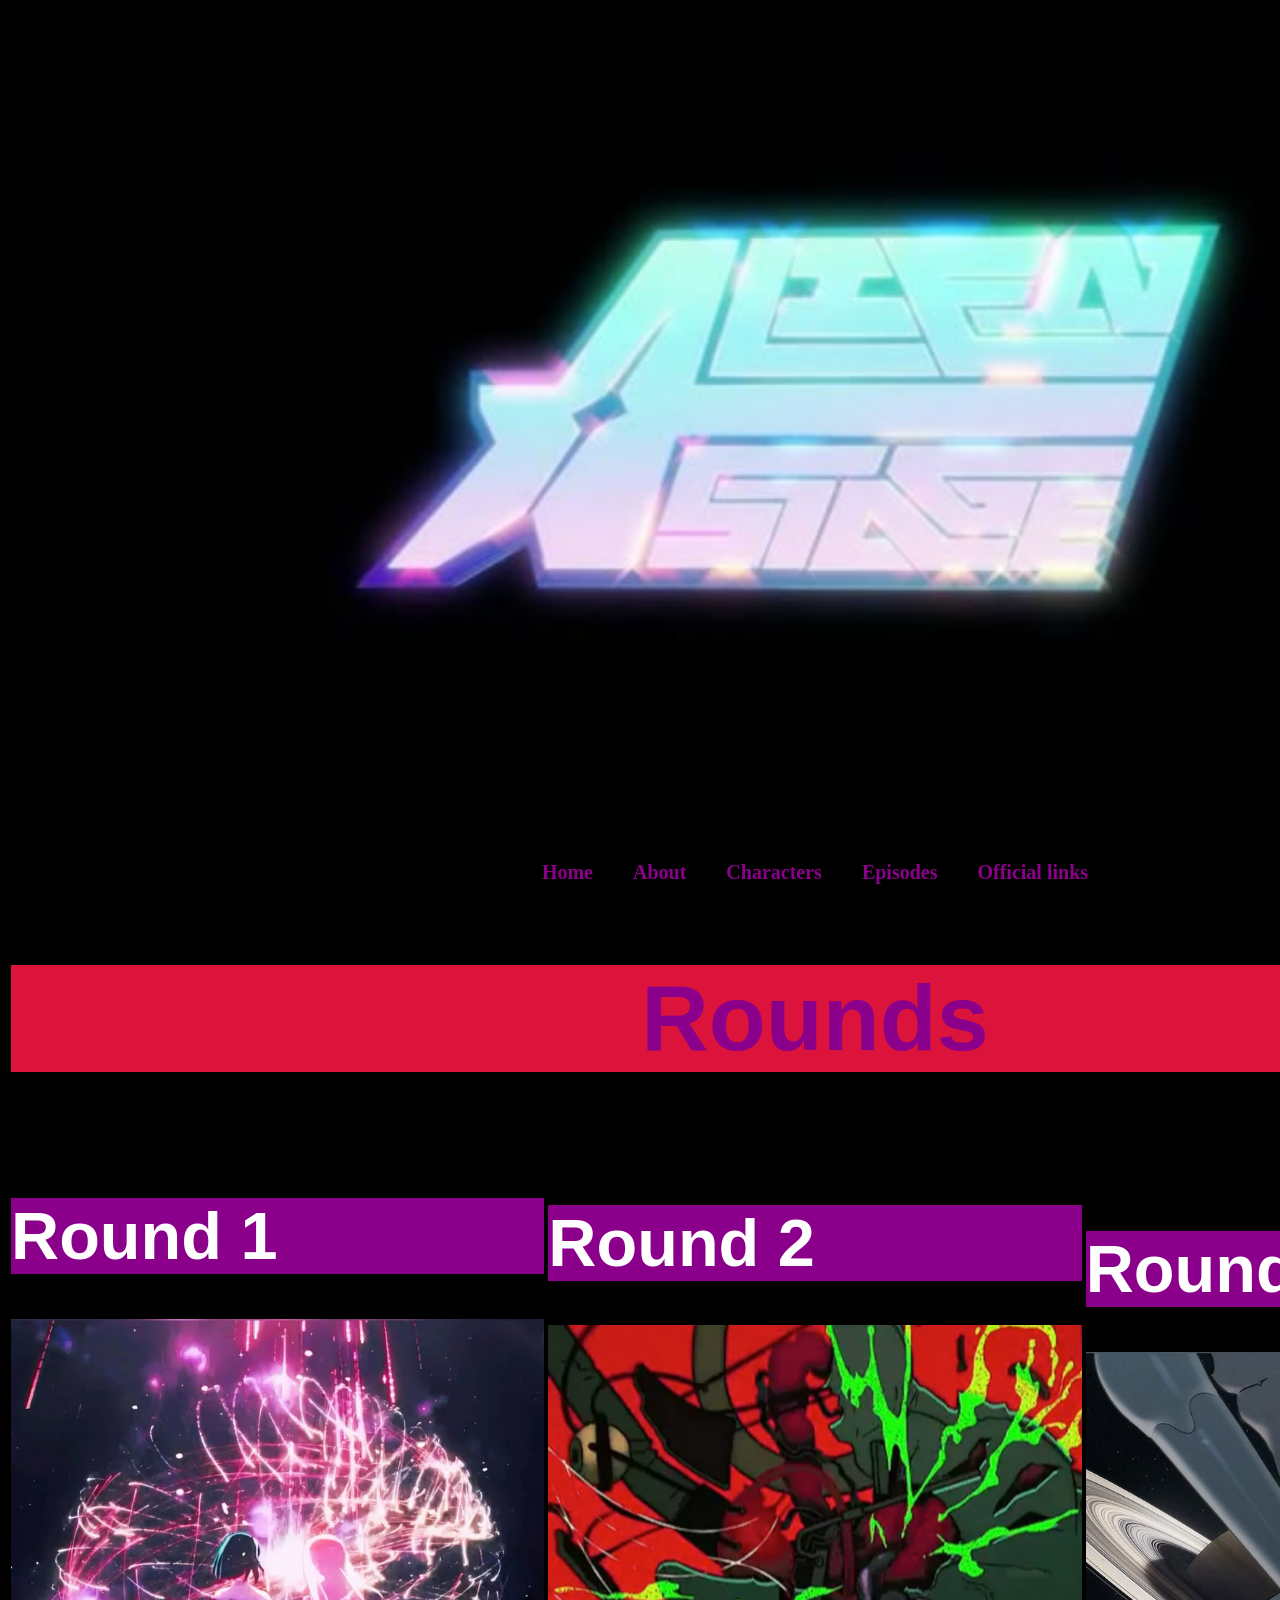
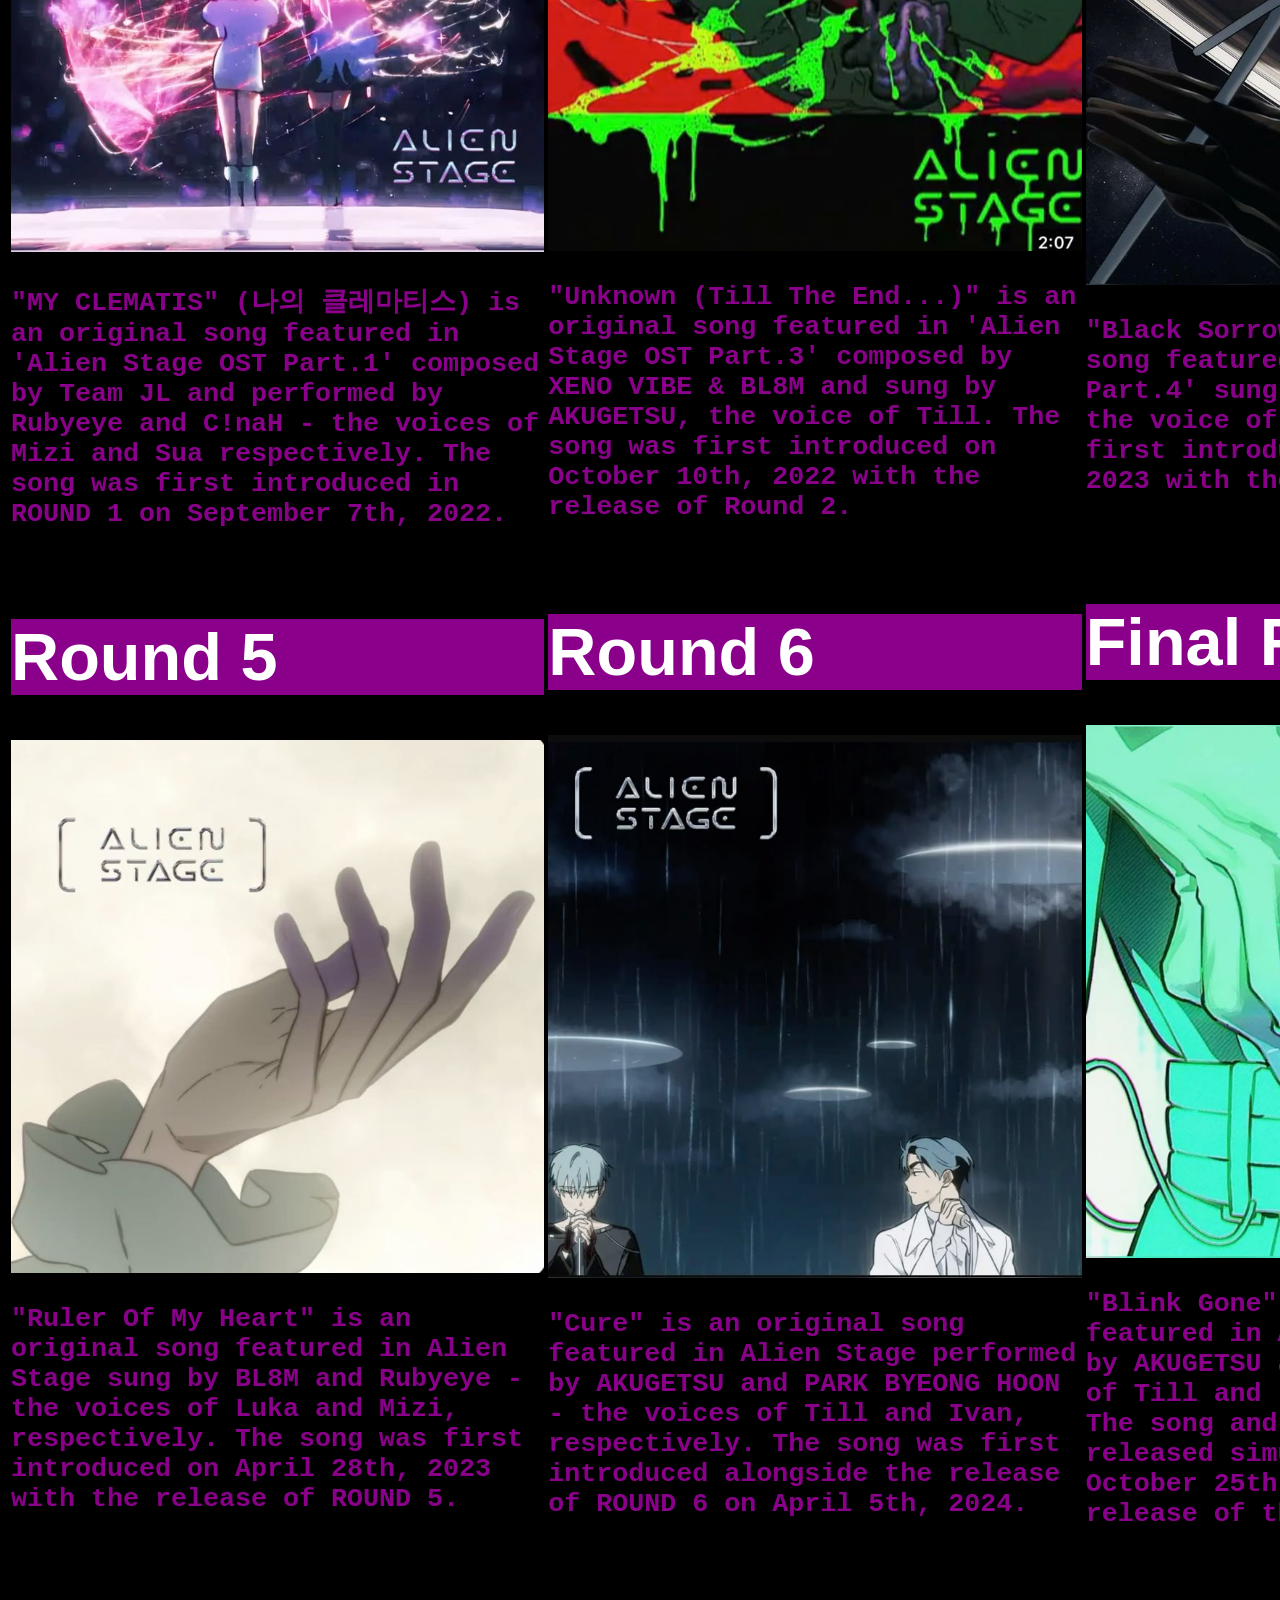
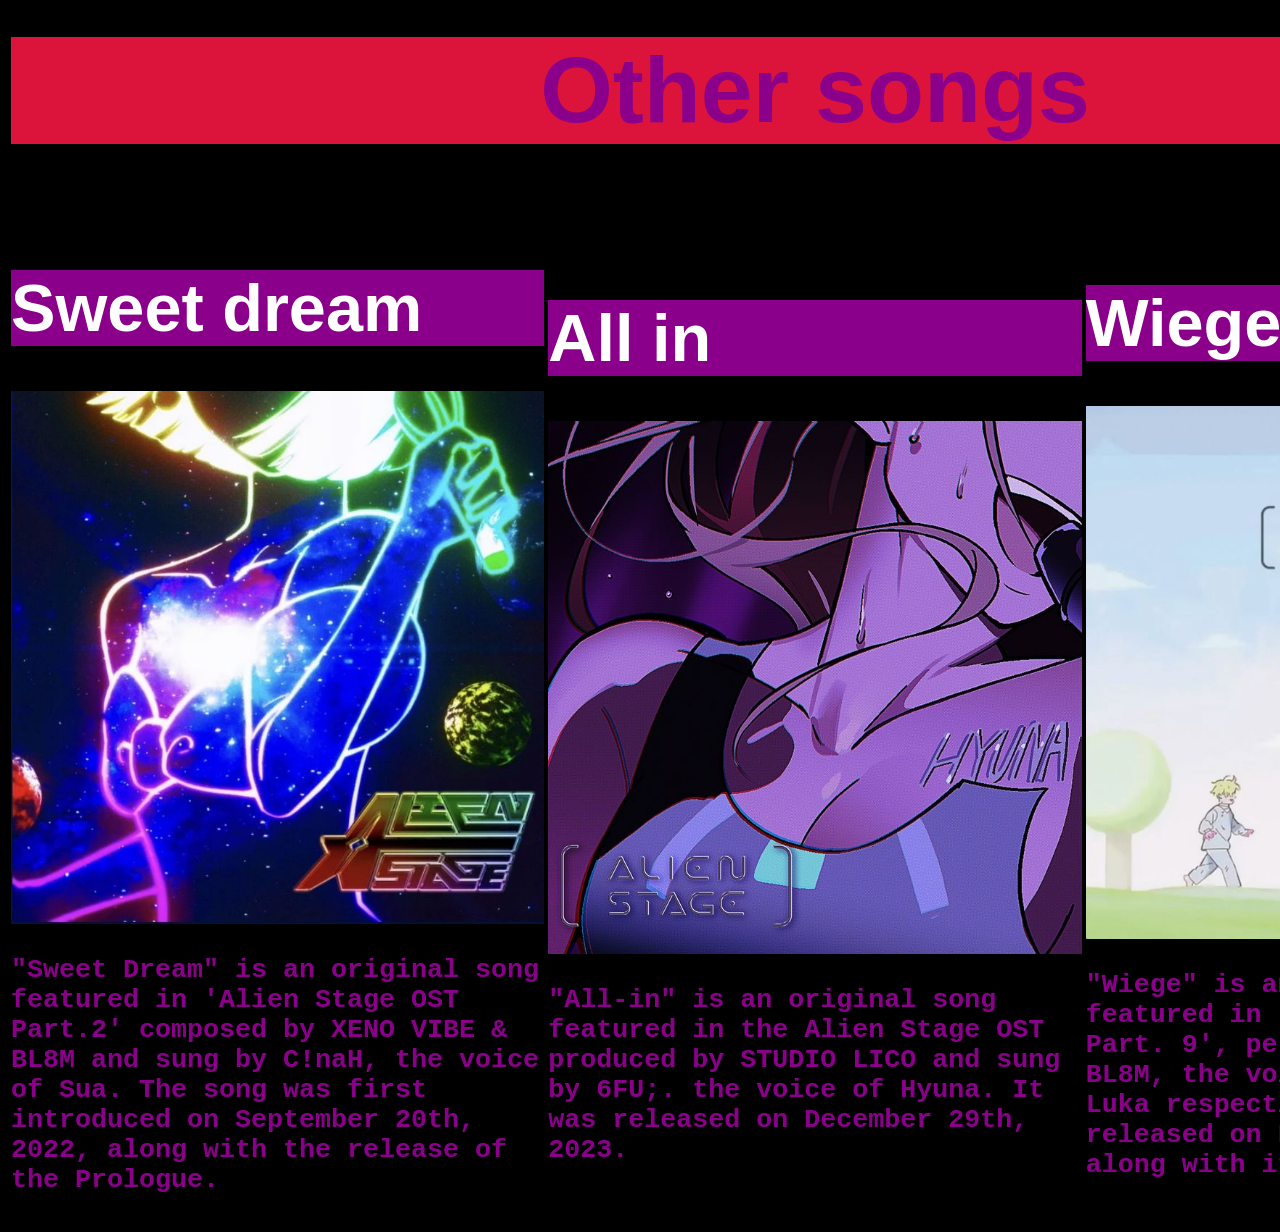
==== episodes.html @ 51cee484 "Add files via upload" ====
<!DOCTYPE html>
<html lang="en">
<head>
    <meta charset="UTF-8">
    <meta name="viewport" content="width=device-width, initial-scale=1.0">
    <title>Eposides</title>
    <link rel="stylesheet" href="style1.css">
</head>
<body>
    <table style="width: 90%;">
        <tr>
            <td style="width: 80%;" align="center" colspan="7">
                <img src="logo.jpg" alt="logo" style="width: 100%;" align="center">
            </td>
        </tr>
        <tr>
            <td colspan="6" align="center" style="width: 100%;">
                <nav class="menu">
                    <ul>
                        <li><a href="project.html" target="_self">Home</a></li>
                        <li><a href="about.html">About</a></li>
                        <li><a href="character.html">Characters</a></li>
                        <li><a href="episodes.html">Episodes</a></li>
                        <li><a href="official_link.html">Official links</a></li>
                    </ul>
                </nav>
            </td>
        </tr>
        <tr>
            <td colspan="6">
                <h2 id="head">Rounds</h2>
            </td>
        </tr>
        <tr>
            <td colspan="2">
                <h1> Round 1</h1>
                <a href="https://youtu.be/qQlVtAiFARI">
                    <img src="Song_cover/my_clematis.jpg" alt="my clematis" style="width: 400pt;">
                </a>
                <h3>"MY CLEMATIS" (나의 클레마티스) is an original song featured in 'Alien Stage OST Part.1' composed by Team JL and performed by Rubyeye and C!naH - the voices of Mizi and Sua respectively. The song was first introduced in ROUND 1 on September 7th, 2022.</h3>
            </td>
            <td colspan="2">
                <h1> Round 2</h1>
                <a href="https://www.youtube.com/watch?v=BEEp4WBaD7w">
                    <img src="Song_cover/unknown.jpg" alt="unknown" style="width: 400pt;">
                </a>
                <h3>"Unknown (Till The End...)" is an original song featured in 'Alien Stage OST Part.3' composed by XENO VIBE & BL8M and sung by AKUGETSU, the voice of Till. The song was first introduced on October 10th, 2022 with the release of Round 2.
                </h3>
            </td>
            <td colspan="2">
                <h1>Round 3</h1>
                <a href="https://www.youtube.com/watch?v=2cFnfD4iZzM">
                    <img src="Song_cover/black_sorrow.jpg" alt="black_sorrow" style="width: 400pt;">
                </a>
                <h3>
                    "Black Sorrow" is an original song featured in 'Alien Stage OST Part.4' sung by PARK BYEONG HOON, the voice of Ivan. The song was first introduced on January 5th, 2023 with the release of ROUND 3.
                </h3>
            </td>
        </tr>
        <tr>
            <td colspan="2">
                <h1>Round 5</h1>
                <a href="https://www.youtube.com/watch?v=VgPo3q01kbg">
                    <img src="Song_cover/Ruler _of_my_heart.jpg" alt="ROMH" style="width: 400pt;">
                </a>
                <h3>
                    "Ruler Of My Heart" is an original song featured in Alien Stage sung by BL8M and Rubyeye - the voices of Luka and Mizi, respectively. The song was first introduced on April 28th, 2023 with the release of ROUND 5.
                </h3>
            </td>
            <td colspan="2">
                <h1>Round 6</h1>
                <a href="https://www.youtube.com/watch?v=SV9SwKd6J3w">
                    <img src="Song_cover/Cure.jpg" alt="Cure" style="width: 400pt;">
                </a>
                <h3>
                    "Cure" is an original song featured in Alien Stage performed by AKUGETSU and PARK BYEONG HOON - the voices of Till and Ivan, respectively. The song was first introduced alongside the release of ROUND 6 on April 5th, 2024.
                </h3>
            </td>
            <td colspan="2">
                <h1>Final Round</h1>
                <a href="https://www.youtube.com/watch?v=4Dr7HljrsoQ">
                    <img src="Song_cover/blinkgone.jpg" alt="Blink gone" style="width: 400pt;">
                </a>
                <h3>
                    "Blink Gone" is an original song featured in Alien Stage performed by AKUGETSU and BL8M - the voices of Till and Luka, respectively. The song and episode were released simultaneously on October 25th, 2024 for the release of the Final Round.
                </h3>
            </td>
        </tr>
        <tr>
            <td colspan="6">
                <h2 id="head">Other songs</h2>
            </td>
        </tr>
        <tr>
            <td colspan="2">
                <h1>Sweet dream</h1>
                <a href="https://www.youtube.com/watch?v=vYikmsPVq_c">
                    <img src="Song_cover/Sweet_Dream.jpg" alt="Sweet dream" style="width: 400pt;">
                </a>
                <h3>"Sweet Dream" is an original song featured in 'Alien Stage OST Part.2' composed by XENO VIBE & BL8M and sung by C!naH, the voice of Sua. The song was first introduced on September 20th, 2022, along with the release of the Prologue.</h3>
            </td>
            <td colspan="2">
                <h1>All in</h1>
                <a href="https://www.youtube.com/watch?v=DIaeHN3sNtk">
                    <img src="Song_cover/all_in.jpg" alt="All in" style="width: 400pt;">
                </a>
                <h3>"All-in" is an original song featured in the Alien Stage OST produced by STUDIO LICO and sung by 6FU;. the voice of Hyuna. It was released on December 29th, 2023.</h3>
            </td>
            <td colspan="2">
                <h1>Wiege</h1>
                <a href="https://www.youtube.com/watch?v=rrngM9DmDfk">
                    <img src="Song_cover/Wiege.jpg" alt="Wiege" style="width: 400pt;">
                </a>
                <h3>"Wiege" is an original song featured in 'Alien Stage OST Part. 9', performed by 6FU; and BL8M, the voices of Hyuna and Luka respectively. The song was released on February 14th, 2025, along with its music video.</h3>
            </td>
        </tr>
</body>
</html>
---- style1.css ----
body {background-color: black}
table {margin-left: auto;
    margin-right: auto;}
h1 {color: white;
    font-family: Algerian,Baskerville Old,Arial;
    font-size: 50pt;
    background-color: darkmagenta;
    text-align: left;}
h3 {color: darkmagenta;
font-size: 20pt;
font-family: 'Courier New', Courier, monospace;}
.menu ul {list-style: none;
padding: 0%;
margin: 0%;
display: flex;
gap: 20px;
justify-content: center;}
.menu li {display: inline;}
.menu a {text-decoration: none;
color: darkmagenta;
font-weight: bold;
padding: 10px;
font-size: 15pt;}
.menu a:hover {text-decoration: underline;}
#head {background-color: crimson;
color: darkmagenta;
font-size: 70pt;
font-family: Bernard MT, Arial;
text-align: center;}
.last a {text-decoration: none;
color: darkmagenta;
font-size: 20pt;
font-family: 'Courier New', Courier, monospace}
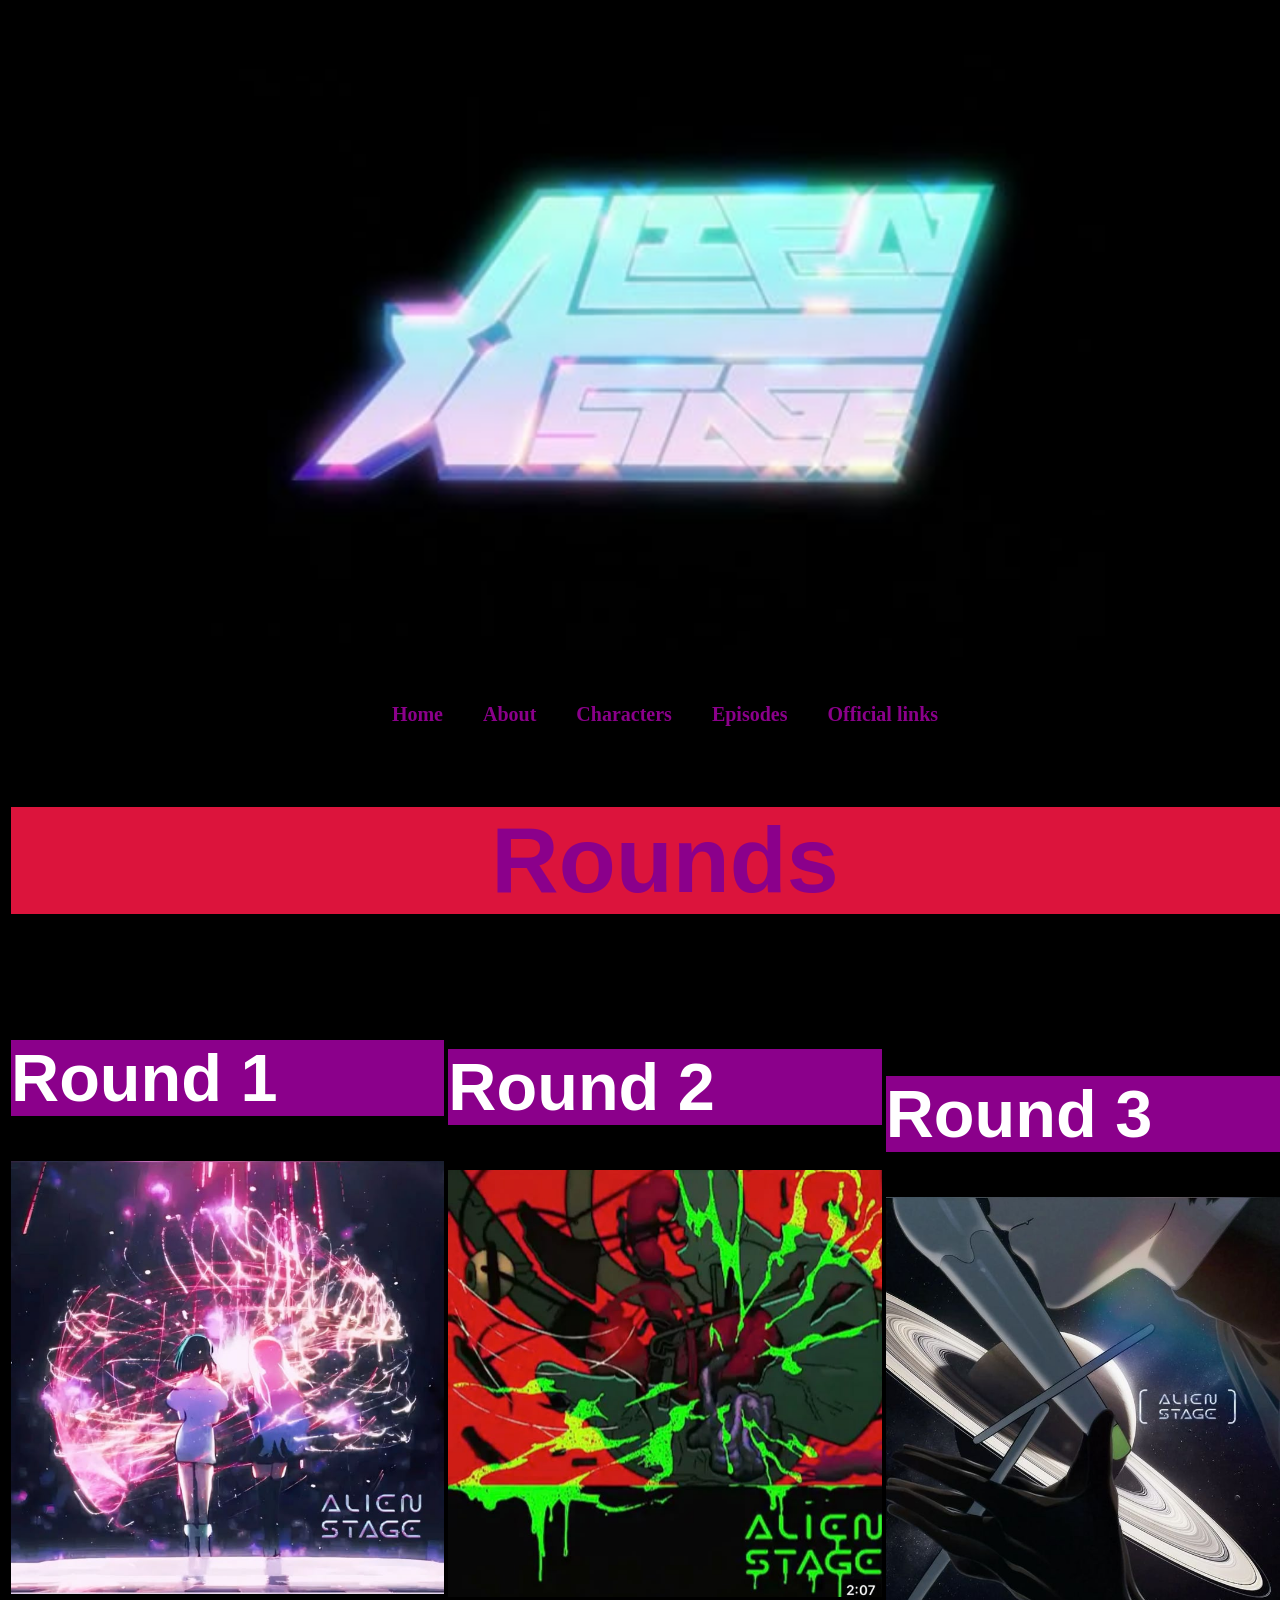
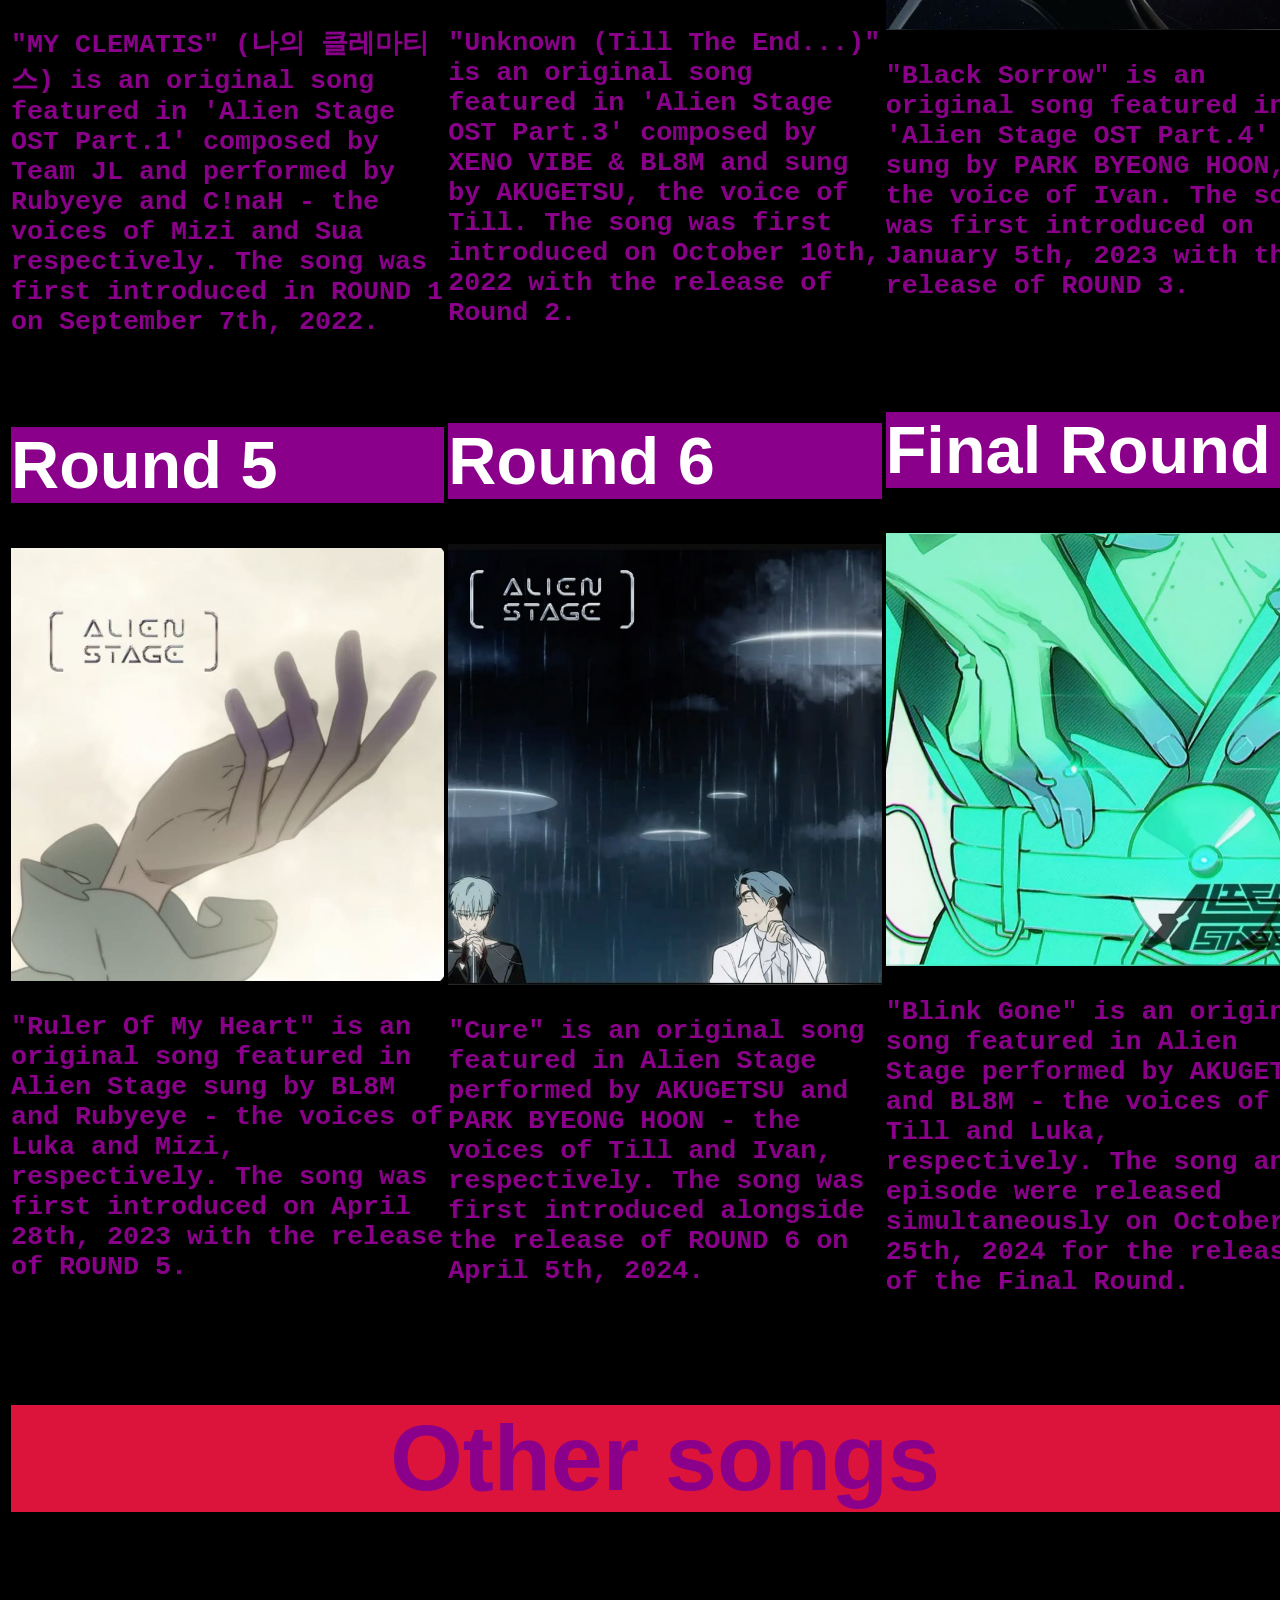
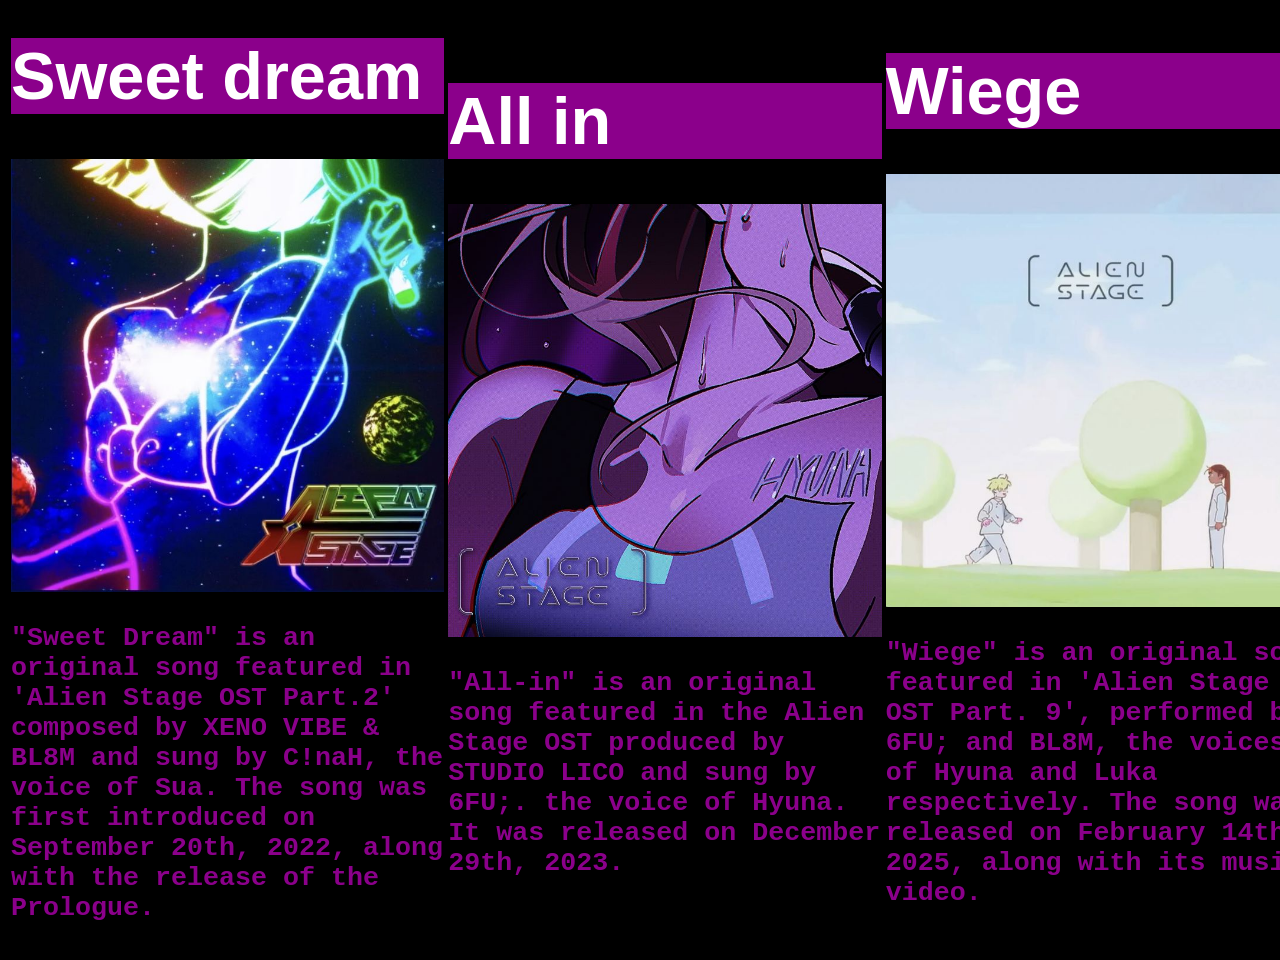
==== commit 9dd0dcaa: "Fix HTML formatting and update song details" ====
--- a/episodes.html
+++ b/episodes.html
@@ -35,14 +35,14 @@
             <td colspan="2">
                 <h1> Round 1</h1>
                 <a href="https://youtu.be/qQlVtAiFARI">
-                    <img src="Song_cover/my_clematis.jpg" alt="my clematis" style="width: 400pt;">
+                    <img src="Song_cover/my_clematis.jpg" alt="my clematis" style="width: 325pt;">
                 </a>
                 <h3>"MY CLEMATIS" (나의 클레마티스) is an original song featured in 'Alien Stage OST Part.1' composed by Team JL and performed by Rubyeye and C!naH - the voices of Mizi and Sua respectively. The song was first introduced in ROUND 1 on September 7th, 2022.</h3>
             </td>
             <td colspan="2">
                 <h1> Round 2</h1>
                 <a href="https://www.youtube.com/watch?v=BEEp4WBaD7w">
-                    <img src="Song_cover/unknown.jpg" alt="unknown" style="width: 400pt;">
+                    <img src="Song_cover/unknown.jpg" alt="unknown" style="width: 325pt;">
                 </a>
                 <h3>"Unknown (Till The End...)" is an original song featured in 'Alien Stage OST Part.3' composed by XENO VIBE & BL8M and sung by AKUGETSU, the voice of Till. The song was first introduced on October 10th, 2022 with the release of Round 2.
                 </h3>
@@ -50,7 +50,7 @@
             <td colspan="2">
                 <h1>Round 3</h1>
                 <a href="https://www.youtube.com/watch?v=2cFnfD4iZzM">
-                    <img src="Song_cover/black_sorrow.jpg" alt="black_sorrow" style="width: 400pt;">
+                    <img src="Song_cover/black_sorrow.jpg" alt="black_sorrow" style="width: 325pt;">
                 </a>
                 <h3>
                     "Black Sorrow" is an original song featured in 'Alien Stage OST Part.4' sung by PARK BYEONG HOON, the voice of Ivan. The song was first introduced on January 5th, 2023 with the release of ROUND 3.
@@ -61,7 +61,7 @@
             <td colspan="2">
                 <h1>Round 5</h1>
                 <a href="https://www.youtube.com/watch?v=VgPo3q01kbg">
-                    <img src="Song_cover/Ruler _of_my_heart.jpg" alt="ROMH" style="width: 400pt;">
+                    <img src="Song_cover/Ruler _of_my_heart.jpg" alt="ROMH" style="width: 325pt;">
                 </a>
                 <h3>
                     "Ruler Of My Heart" is an original song featured in Alien Stage sung by BL8M and Rubyeye - the voices of Luka and Mizi, respectively. The song was first introduced on April 28th, 2023 with the release of ROUND 5.
@@ -70,7 +70,7 @@
             <td colspan="2">
                 <h1>Round 6</h1>
                 <a href="https://www.youtube.com/watch?v=SV9SwKd6J3w">
-                    <img src="Song_cover/Cure.jpg" alt="Cure" style="width: 400pt;">
+                    <img src="Song_cover/Cure.jpg" alt="Cure" style="width: 325pt;">
                 </a>
                 <h3>
                     "Cure" is an original song featured in Alien Stage performed by AKUGETSU and PARK BYEONG HOON - the voices of Till and Ivan, respectively. The song was first introduced alongside the release of ROUND 6 on April 5th, 2024.
@@ -79,7 +79,7 @@
             <td colspan="2">
                 <h1>Final Round</h1>
                 <a href="https://www.youtube.com/watch?v=4Dr7HljrsoQ">
-                    <img src="Song_cover/blinkgone.jpg" alt="Blink gone" style="width: 400pt;">
+                    <img src="Song_cover/blinkgone.jpg" alt="Blink gone" style="width: 325pt;">
                 </a>
                 <h3>
                     "Blink Gone" is an original song featured in Alien Stage performed by AKUGETSU and BL8M - the voices of Till and Luka, respectively. The song and episode were released simultaneously on October 25th, 2024 for the release of the Final Round.
@@ -95,24 +95,24 @@
             <td colspan="2">
                 <h1>Sweet dream</h1>
                 <a href="https://www.youtube.com/watch?v=vYikmsPVq_c">
-                    <img src="Song_cover/Sweet_Dream.jpg" alt="Sweet dream" style="width: 400pt;">
+                    <img src="Song_cover/Sweet_Dream.jpg" alt="Sweet dream" style="width: 325pt;">
                 </a>
                 <h3>"Sweet Dream" is an original song featured in 'Alien Stage OST Part.2' composed by XENO VIBE & BL8M and sung by C!naH, the voice of Sua. The song was first introduced on September 20th, 2022, along with the release of the Prologue.</h3>
             </td>
             <td colspan="2">
                 <h1>All in</h1>
                 <a href="https://www.youtube.com/watch?v=DIaeHN3sNtk">
-                    <img src="Song_cover/all_in.jpg" alt="All in" style="width: 400pt;">
+                    <img src="Song_cover/all_in.jpg" alt="All in" style="width: 325pt;">
                 </a>
                 <h3>"All-in" is an original song featured in the Alien Stage OST produced by STUDIO LICO and sung by 6FU;. the voice of Hyuna. It was released on December 29th, 2023.</h3>
             </td>
             <td colspan="2">
                 <h1>Wiege</h1>
                 <a href="https://www.youtube.com/watch?v=rrngM9DmDfk">
-                    <img src="Song_cover/Wiege.jpg" alt="Wiege" style="width: 400pt;">
+                    <img src="Song_cover/Wiege.jpg" alt="Wiege" style="width: 325pt;">
                 </a>
                 <h3>"Wiege" is an original song featured in 'Alien Stage OST Part. 9', performed by 6FU; and BL8M, the voices of Hyuna and Luka respectively. The song was released on February 14th, 2025, along with its music video.</h3>
             </td>
         </tr>
 </body>
-</html>+</html>
